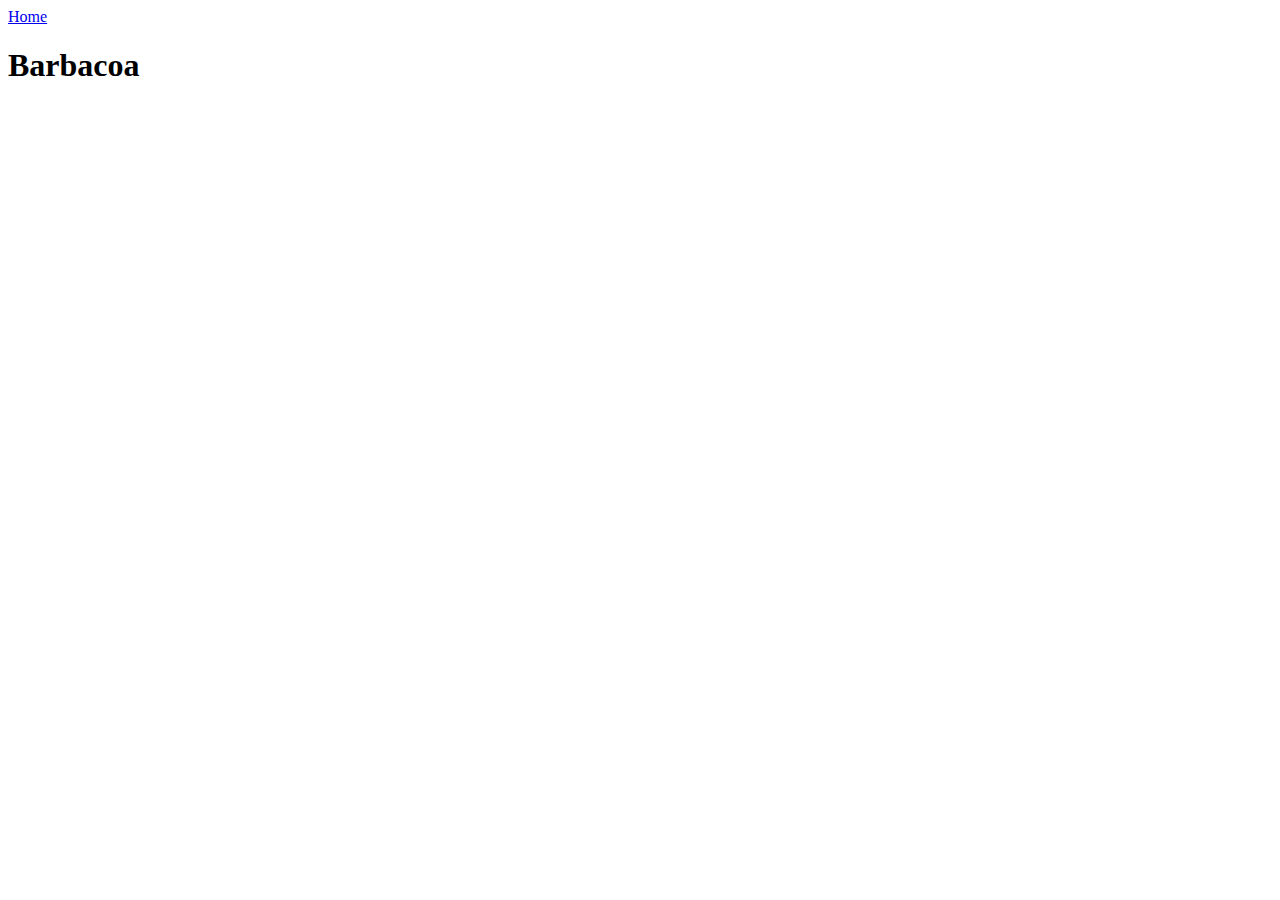
==== recipes/barbacoa.html @ 6e94ec3f "Added recipe pages links" ====
<!DOCTYPE html>
<html lang="en">
    <head>
        <meta charset="UTF-8">
        <title>Barbacoa Recipe</title>
    </head>
    <body>
        <a href="../index.html">Home</a>
        <h1>Barbacoa</h1>
    </body>
</html>
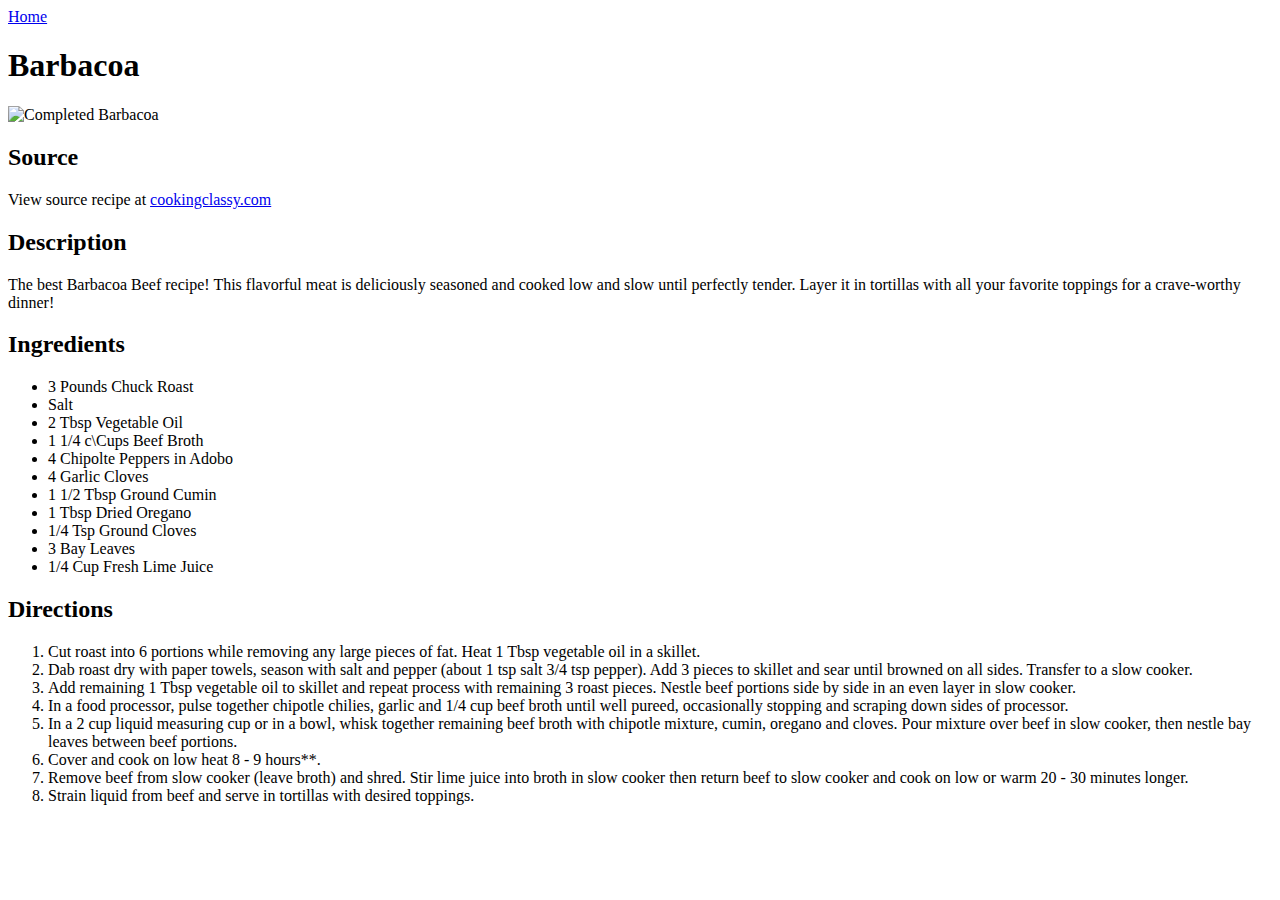
==== commit 81f2c412: "Added sources, descriptions, ingredients, and directions to all recipe pages" ====
--- a/recipes/barbacoa.html
+++ b/recipes/barbacoa.html
@@ -1,11 +1,81 @@
 <!DOCTYPE html>
 <html lang="en">
-    <head>
-        <meta charset="UTF-8">
-        <title>Barbacoa Recipe</title>
-    </head>
-    <body>
-        <a href="../index.html">Home</a>
-        <h1>Barbacoa</h1>
-    </body>
-</html>+  <head>
+    <meta charset="UTF-8" />
+    <title>Barbacoa Recipe</title>
+  </head>
+  <body>
+    <a href="../index.html">Home</a>
+    <h1>Barbacoa</h1>
+    <img
+      src="https://bing.com/th?id=OSK.3fd94aa1505b46dd01d8d337d956bd54"
+      alt="Completed Barbacoa"
+      height="200"
+      width="150"
+    />
+    <h2>Source</h2>
+    <p>
+      View source recipe at
+      <a href="https://www.cookingclassy.com/barbacoa/" target="_blank"
+        >cookingclassy.com</a
+      >
+    </p>
+    <h2>Description</h2>
+    <p>
+      The best Barbacoa Beef recipe! This flavorful meat is deliciously seasoned
+      and cooked low and slow until perfectly tender. Layer it in tortillas with
+      all your favorite toppings for a crave-worthy dinner!
+    </p>
+    <h2>Ingredients</h2>
+    <ul>
+      <li>3 Pounds Chuck Roast</li>
+      <li>Salt</li>
+      <li>2 Tbsp Vegetable Oil</li>
+      <li>1 1/4 c\Cups Beef Broth</li>
+      <li>4 Chipolte Peppers in Adobo</li>
+      <li>4 Garlic Cloves</li>
+      <li>1 1/2 Tbsp Ground Cumin</li>
+      <li>1 Tbsp Dried Oregano</li>
+      <li>1/4 Tsp Ground Cloves</li>
+      <li>3 Bay Leaves</li>
+      <li>1/4 Cup Fresh Lime Juice</li>
+    </ul>
+    <h2>Directions</h2>
+    <ol>
+      <li>
+        Cut roast into 6 portions while removing any large pieces of fat. Heat 1
+        Tbsp vegetable oil in a skillet.
+      </li>
+      <li>
+        Dab roast dry with paper towels, season with salt and pepper (about 1
+        tsp salt 3/4 tsp pepper). Add 3 pieces to skillet and sear until browned
+        on all sides. Transfer to a slow cooker.
+      </li>
+      <li>
+        Add remaining 1 Tbsp vegetable oil to skillet and repeat process with
+        remaining 3 roast pieces. Nestle beef portions side by side in an even
+        layer in slow cooker.
+      </li>
+      <li>
+        In a food processor, pulse together chipotle chilies, garlic and 1/4 cup
+        beef broth until well pureed, occasionally stopping and scraping down
+        sides of processor.
+      </li>
+      <li>
+        In a 2 cup liquid measuring cup or in a bowl, whisk together remaining
+        beef broth with chipotle mixture, cumin, oregano and cloves. Pour
+        mixture over beef in slow cooker, then nestle bay leaves between beef
+        portions.
+      </li>
+      <li>Cover and cook on low heat 8 - 9 hours**.</li>
+      <li>
+        Remove beef from slow cooker (leave broth) and shred. Stir lime juice
+        into broth in slow cooker then return beef to slow cooker and cook on
+        low or warm 20 - 30 minutes longer.
+      </li>
+      <li>
+        Strain liquid from beef and serve in tortillas with desired toppings.
+      </li>
+    </ol>
+  </body>
+</html>
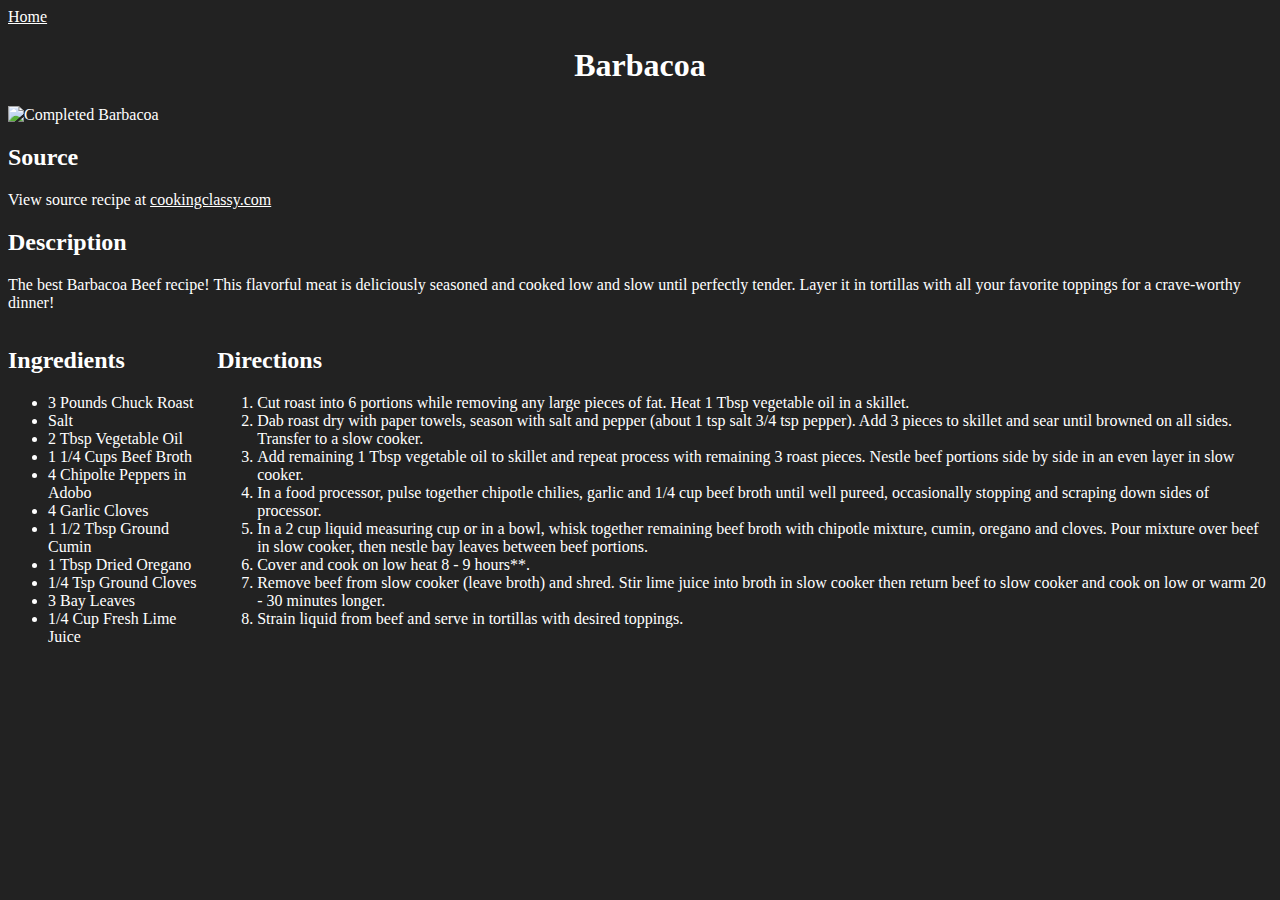
==== commit fde8bea7: "Merge pull request #5 from isaiah-duhart/css" ====
--- a/recipes/barbacoa.html
+++ b/recipes/barbacoa.html
@@ -2,16 +2,16 @@
 <html lang="en">
   <head>
     <meta charset="UTF-8" />
+    <link rel="stylesheet" href="../styles.css" />
     <title>Barbacoa Recipe</title>
   </head>
   <body>
     <a href="../index.html">Home</a>
     <h1>Barbacoa</h1>
     <img
-      src="https://bing.com/th?id=OSK.3fd94aa1505b46dd01d8d337d956bd54"
+      src="https://www.allrecipes.com/thmb/tkFPUpNQryt0UDY2Z1yXxVKfZMI=/750x0/filters:no_upscale():max_bytes(150000):strip_icc():format(webp)/246835-barbacoa-style-shredded-beef-ddmfs-4x3-0966-4d2ace2554044992b4236fdef1e256f4.jpg"
       alt="Completed Barbacoa"
-      height="200"
-      width="150"
+      class="completed-recipe"
     />
     <h2>Source</h2>
     <p>
@@ -26,56 +26,64 @@
       and cooked low and slow until perfectly tender. Layer it in tortillas with
       all your favorite toppings for a crave-worthy dinner!
     </p>
-    <h2>Ingredients</h2>
-    <ul>
-      <li>3 Pounds Chuck Roast</li>
-      <li>Salt</li>
-      <li>2 Tbsp Vegetable Oil</li>
-      <li>1 1/4 c\Cups Beef Broth</li>
-      <li>4 Chipolte Peppers in Adobo</li>
-      <li>4 Garlic Cloves</li>
-      <li>1 1/2 Tbsp Ground Cumin</li>
-      <li>1 Tbsp Dried Oregano</li>
-      <li>1/4 Tsp Ground Cloves</li>
-      <li>3 Bay Leaves</li>
-      <li>1/4 Cup Fresh Lime Juice</li>
-    </ul>
-    <h2>Directions</h2>
-    <ol>
-      <li>
-        Cut roast into 6 portions while removing any large pieces of fat. Heat 1
-        Tbsp vegetable oil in a skillet.
-      </li>
-      <li>
-        Dab roast dry with paper towels, season with salt and pepper (about 1
-        tsp salt 3/4 tsp pepper). Add 3 pieces to skillet and sear until browned
-        on all sides. Transfer to a slow cooker.
-      </li>
-      <li>
-        Add remaining 1 Tbsp vegetable oil to skillet and repeat process with
-        remaining 3 roast pieces. Nestle beef portions side by side in an even
-        layer in slow cooker.
-      </li>
-      <li>
-        In a food processor, pulse together chipotle chilies, garlic and 1/4 cup
-        beef broth until well pureed, occasionally stopping and scraping down
-        sides of processor.
-      </li>
-      <li>
-        In a 2 cup liquid measuring cup or in a bowl, whisk together remaining
-        beef broth with chipotle mixture, cumin, oregano and cloves. Pour
-        mixture over beef in slow cooker, then nestle bay leaves between beef
-        portions.
-      </li>
-      <li>Cover and cook on low heat 8 - 9 hours**.</li>
-      <li>
-        Remove beef from slow cooker (leave broth) and shred. Stir lime juice
-        into broth in slow cooker then return beef to slow cooker and cook on
-        low or warm 20 - 30 minutes longer.
-      </li>
-      <li>
-        Strain liquid from beef and serve in tortillas with desired toppings.
-      </li>
-    </ol>
+
+    <div class="recipe-body">
+      <div class="body-left">
+        <h2>Ingredients</h2>
+        <ul>
+          <li>3 Pounds Chuck Roast</li>
+          <li>Salt</li>
+          <li>2 Tbsp Vegetable Oil</li>
+          <li>1 1/4 Cups Beef Broth</li>
+          <li>4 Chipolte Peppers in Adobo</li>
+          <li>4 Garlic Cloves</li>
+          <li>1 1/2 Tbsp Ground Cumin</li>
+          <li>1 Tbsp Dried Oregano</li>
+          <li>1/4 Tsp Ground Cloves</li>
+          <li>3 Bay Leaves</li>
+          <li>1/4 Cup Fresh Lime Juice</li>
+        </ul>
+      </div>
+      <div class="body-right">
+        <h2>Directions</h2>
+        <ol>
+          <li>
+            Cut roast into 6 portions while removing any large pieces of fat.
+            Heat 1 Tbsp vegetable oil in a skillet.
+          </li>
+          <li>
+            Dab roast dry with paper towels, season with salt and pepper (about
+            1 tsp salt 3/4 tsp pepper). Add 3 pieces to skillet and sear until
+            browned on all sides. Transfer to a slow cooker.
+          </li>
+          <li>
+            Add remaining 1 Tbsp vegetable oil to skillet and repeat process
+            with remaining 3 roast pieces. Nestle beef portions side by side in
+            an even layer in slow cooker.
+          </li>
+          <li>
+            In a food processor, pulse together chipotle chilies, garlic and 1/4
+            cup beef broth until well pureed, occasionally stopping and scraping
+            down sides of processor.
+          </li>
+          <li>
+            In a 2 cup liquid measuring cup or in a bowl, whisk together
+            remaining beef broth with chipotle mixture, cumin, oregano and
+            cloves. Pour mixture over beef in slow cooker, then nestle bay
+            leaves between beef portions.
+          </li>
+          <li>Cover and cook on low heat 8 - 9 hours**.</li>
+          <li>
+            Remove beef from slow cooker (leave broth) and shred. Stir lime
+            juice into broth in slow cooker then return beef to slow cooker and
+            cook on low or warm 20 - 30 minutes longer.
+          </li>
+          <li>
+            Strain liquid from beef and serve in tortillas with desired
+            toppings.
+          </li>
+        </ol>
+      </div>
+    </div>
   </body>
 </html>
--- a/styles.css
+++ b/styles.css
@@ -0,0 +1,54 @@
+* {
+    font-family:Georgia, Times, 'Times New Roman', serif
+}
+
+body {
+    background-color: #222;
+    color: white;
+}
+
+a {
+    color: white;
+}
+
+h1 {
+    text-align: center;
+}
+
+.completed-recipe {
+    width: 250px;
+    height: auto;
+}
+
+.recipe-body {
+    display: flex;
+    flex-wrap: nowrap;
+}
+
+.body-left,
+.body-right {
+    width: fit-content;
+}
+
+.body-right {
+    margin-left: 10px;
+}
+
+.body-left {
+    margin-right: 10px;  
+}
+
+.recipe-list {
+    display: flex;
+}
+
+.recipe-list-item {
+    width: 33.33333%;
+    display:table-column;
+    margin: 0 10px;
+}
+
+.recipe-list-item img {
+    max-width: 100%;
+    max-height: 100%;
+}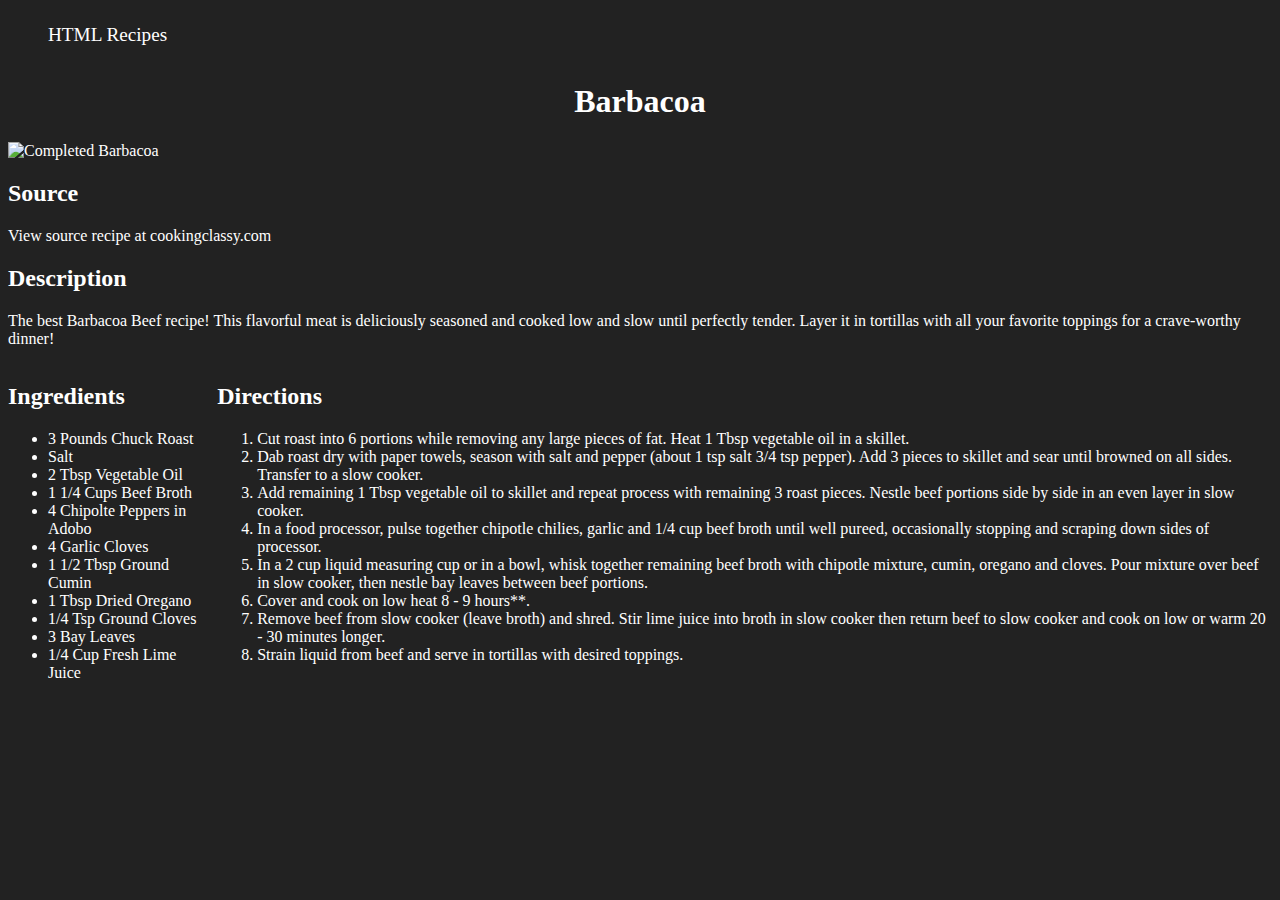
==== commit d7094e8d: "Now using flex for homepage recipe list, added nav bar to all pages with home link with text HTML Re" ====
--- a/recipes/barbacoa.html
+++ b/recipes/barbacoa.html
@@ -6,7 +6,11 @@
     <title>Barbacoa Recipe</title>
   </head>
   <body>
-    <a href="../index.html">Home</a>
+    <nav class="nav-bar">
+      <ul>
+        <li id="home"><a href="../index.html">HTML Recipes</a></li>
+      </ul>
+    </nav>
     <h1>Barbacoa</h1>
     <img
       src="https://www.allrecipes.com/thmb/tkFPUpNQryt0UDY2Z1yXxVKfZMI=/750x0/filters:no_upscale():max_bytes(150000):strip_icc():format(webp)/246835-barbacoa-style-shredded-beef-ddmfs-4x3-0966-4d2ace2554044992b4236fdef1e256f4.jpg"
--- a/styles.css
+++ b/styles.css
@@ -9,6 +9,7 @@
 
 a {
     color: white;
+    text-decoration: none;
 }
 
 h1 {
@@ -40,15 +41,33 @@
 
 .recipe-list {
     display: flex;
+    justify-content: center;
+    gap: 10px;
+    margin: 0 10px;
 }
 
 .recipe-list-item {
-    width: 33.33333%;
-    display:table-column;
-    margin: 0 10px;
+    flex: 1;
+
+    img {
+        max-width: 100%;
+        max-height: 100%;
+    }
 }
 
-.recipe-list-item img {
-    max-width: 100%;
-    max-height: 100%;
-}+.nav-bar {
+    display: flex;
+    justify-content: left;
+    position: sticky;
+    top: 0;
+    background-color: #222;
+    ul {
+        list-style-type: none;
+    }
+
+    #home {
+        margin-right: auto;
+        font-size: larger;
+    }
+}
+
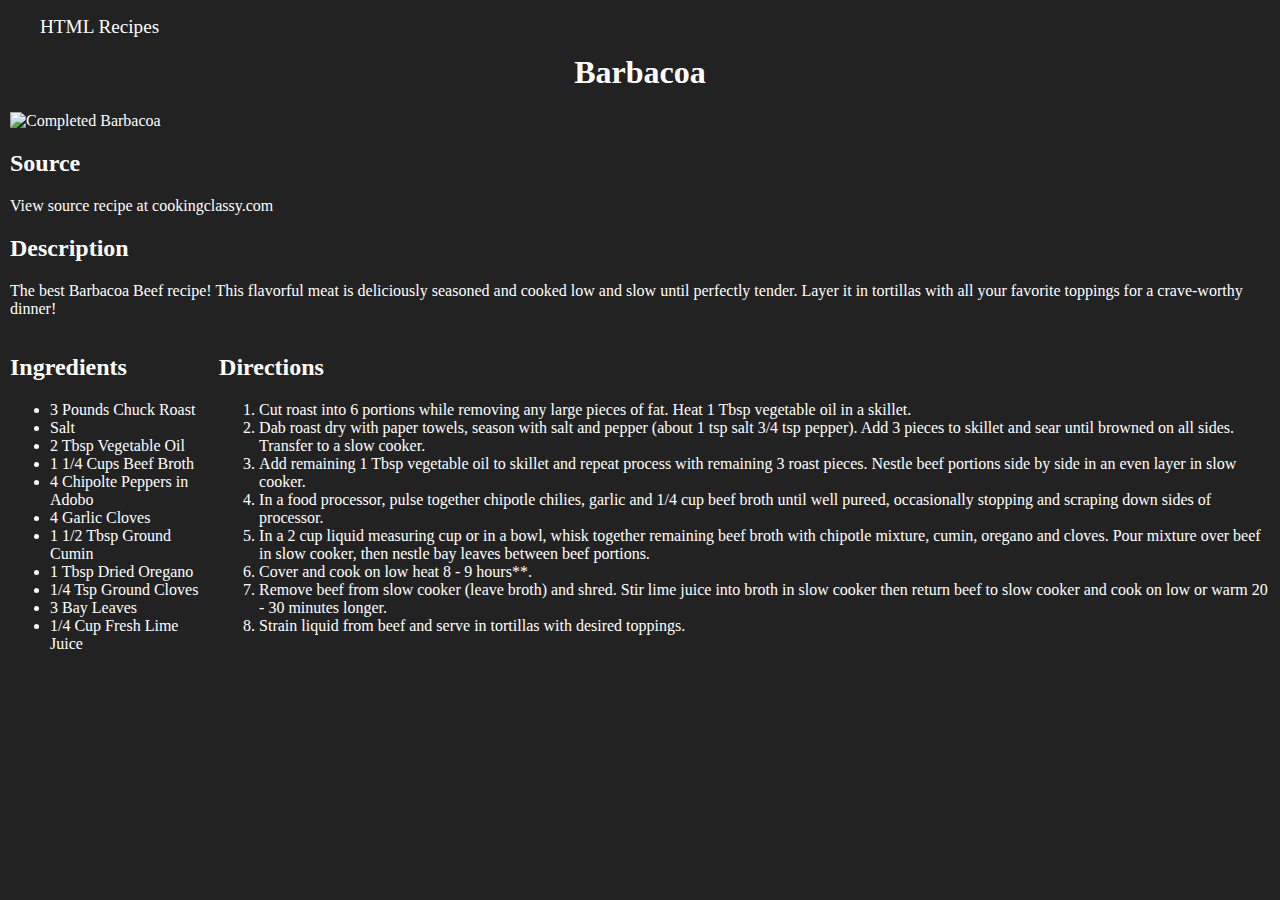
==== commit ace69077: "Removed body margin so nav bar can strech all the way across screen, added content to contnet-body d" ====
--- a/recipes/barbacoa.html
+++ b/recipes/barbacoa.html
@@ -11,82 +11,83 @@
         <li id="home"><a href="../index.html">HTML Recipes</a></li>
       </ul>
     </nav>
-    <h1>Barbacoa</h1>
-    <img
-      src="https://www.allrecipes.com/thmb/tkFPUpNQryt0UDY2Z1yXxVKfZMI=/750x0/filters:no_upscale():max_bytes(150000):strip_icc():format(webp)/246835-barbacoa-style-shredded-beef-ddmfs-4x3-0966-4d2ace2554044992b4236fdef1e256f4.jpg"
-      alt="Completed Barbacoa"
-      class="completed-recipe"
-    />
-    <h2>Source</h2>
-    <p>
-      View source recipe at
-      <a href="https://www.cookingclassy.com/barbacoa/" target="_blank"
-        >cookingclassy.com</a
-      >
-    </p>
-    <h2>Description</h2>
-    <p>
-      The best Barbacoa Beef recipe! This flavorful meat is deliciously seasoned
-      and cooked low and slow until perfectly tender. Layer it in tortillas with
-      all your favorite toppings for a crave-worthy dinner!
-    </p>
-
-    <div class="recipe-body">
-      <div class="body-left">
-        <h2>Ingredients</h2>
-        <ul>
-          <li>3 Pounds Chuck Roast</li>
-          <li>Salt</li>
-          <li>2 Tbsp Vegetable Oil</li>
-          <li>1 1/4 Cups Beef Broth</li>
-          <li>4 Chipolte Peppers in Adobo</li>
-          <li>4 Garlic Cloves</li>
-          <li>1 1/2 Tbsp Ground Cumin</li>
-          <li>1 Tbsp Dried Oregano</li>
-          <li>1/4 Tsp Ground Cloves</li>
-          <li>3 Bay Leaves</li>
-          <li>1/4 Cup Fresh Lime Juice</li>
-        </ul>
-      </div>
-      <div class="body-right">
-        <h2>Directions</h2>
-        <ol>
-          <li>
-            Cut roast into 6 portions while removing any large pieces of fat.
-            Heat 1 Tbsp vegetable oil in a skillet.
-          </li>
-          <li>
-            Dab roast dry with paper towels, season with salt and pepper (about
-            1 tsp salt 3/4 tsp pepper). Add 3 pieces to skillet and sear until
-            browned on all sides. Transfer to a slow cooker.
-          </li>
-          <li>
-            Add remaining 1 Tbsp vegetable oil to skillet and repeat process
-            with remaining 3 roast pieces. Nestle beef portions side by side in
-            an even layer in slow cooker.
-          </li>
-          <li>
-            In a food processor, pulse together chipotle chilies, garlic and 1/4
-            cup beef broth until well pureed, occasionally stopping and scraping
-            down sides of processor.
-          </li>
-          <li>
-            In a 2 cup liquid measuring cup or in a bowl, whisk together
-            remaining beef broth with chipotle mixture, cumin, oregano and
-            cloves. Pour mixture over beef in slow cooker, then nestle bay
-            leaves between beef portions.
-          </li>
-          <li>Cover and cook on low heat 8 - 9 hours**.</li>
-          <li>
-            Remove beef from slow cooker (leave broth) and shred. Stir lime
-            juice into broth in slow cooker then return beef to slow cooker and
-            cook on low or warm 20 - 30 minutes longer.
-          </li>
-          <li>
-            Strain liquid from beef and serve in tortillas with desired
-            toppings.
-          </li>
-        </ol>
+    <div class="content-body">
+      <h1>Barbacoa</h1>
+      <img
+        src="https://www.allrecipes.com/thmb/tkFPUpNQryt0UDY2Z1yXxVKfZMI=/750x0/filters:no_upscale():max_bytes(150000):strip_icc():format(webp)/246835-barbacoa-style-shredded-beef-ddmfs-4x3-0966-4d2ace2554044992b4236fdef1e256f4.jpg"
+        alt="Completed Barbacoa"
+        class="completed-recipe"
+      />
+      <h2>Source</h2>
+      <p>
+        View source recipe at
+        <a href="https://www.cookingclassy.com/barbacoa/" target="_blank"
+          >cookingclassy.com</a
+        >
+      </p>
+      <h2>Description</h2>
+      <p>
+        The best Barbacoa Beef recipe! This flavorful meat is deliciously
+        seasoned and cooked low and slow until perfectly tender. Layer it in
+        tortillas with all your favorite toppings for a crave-worthy dinner!
+      </p>
+      <div class="recipe-body">
+        <div class="body-left">
+          <h2>Ingredients</h2>
+          <ul>
+            <li>3 Pounds Chuck Roast</li>
+            <li>Salt</li>
+            <li>2 Tbsp Vegetable Oil</li>
+            <li>1 1/4 Cups Beef Broth</li>
+            <li>4 Chipolte Peppers in Adobo</li>
+            <li>4 Garlic Cloves</li>
+            <li>1 1/2 Tbsp Ground Cumin</li>
+            <li>1 Tbsp Dried Oregano</li>
+            <li>1/4 Tsp Ground Cloves</li>
+            <li>3 Bay Leaves</li>
+            <li>1/4 Cup Fresh Lime Juice</li>
+          </ul>
+        </div>
+        <div class="body-right">
+          <h2>Directions</h2>
+          <ol>
+            <li>
+              Cut roast into 6 portions while removing any large pieces of fat.
+              Heat 1 Tbsp vegetable oil in a skillet.
+            </li>
+            <li>
+              Dab roast dry with paper towels, season with salt and pepper
+              (about 1 tsp salt 3/4 tsp pepper). Add 3 pieces to skillet and
+              sear until browned on all sides. Transfer to a slow cooker.
+            </li>
+            <li>
+              Add remaining 1 Tbsp vegetable oil to skillet and repeat process
+              with remaining 3 roast pieces. Nestle beef portions side by side
+              in an even layer in slow cooker.
+            </li>
+            <li>
+              In a food processor, pulse together chipotle chilies, garlic and
+              1/4 cup beef broth until well pureed, occasionally stopping and
+              scraping down sides of processor.
+            </li>
+            <li>
+              In a 2 cup liquid measuring cup or in a bowl, whisk together
+              remaining beef broth with chipotle mixture, cumin, oregano and
+              cloves. Pour mixture over beef in slow cooker, then nestle bay
+              leaves between beef portions.
+            </li>
+            <li>Cover and cook on low heat 8 - 9 hours**.</li>
+            <li>
+              Remove beef from slow cooker (leave broth) and shred. Stir lime
+              juice into broth in slow cooker then return beef to slow cooker
+              and cook on low or warm 20 - 30 minutes longer.
+            </li>
+            <li>
+              Strain liquid from beef and serve in tortillas with desired
+              toppings.
+            </li>
+          </ol>
+        </div>
       </div>
     </div>
   </body>
--- a/styles.css
+++ b/styles.css
@@ -5,6 +5,8 @@
 body {
     background-color: #222;
     color: white;
+    margin: 0;
+    padding: 0;
 }
 
 a {
@@ -14,6 +16,7 @@
 
 h1 {
     text-align: center;
+    margin-top: 0;
 }
 
 .completed-recipe {
@@ -71,3 +74,7 @@
     }
 }
 
+.content-body {
+    margin: 0px 10px;
+}
+
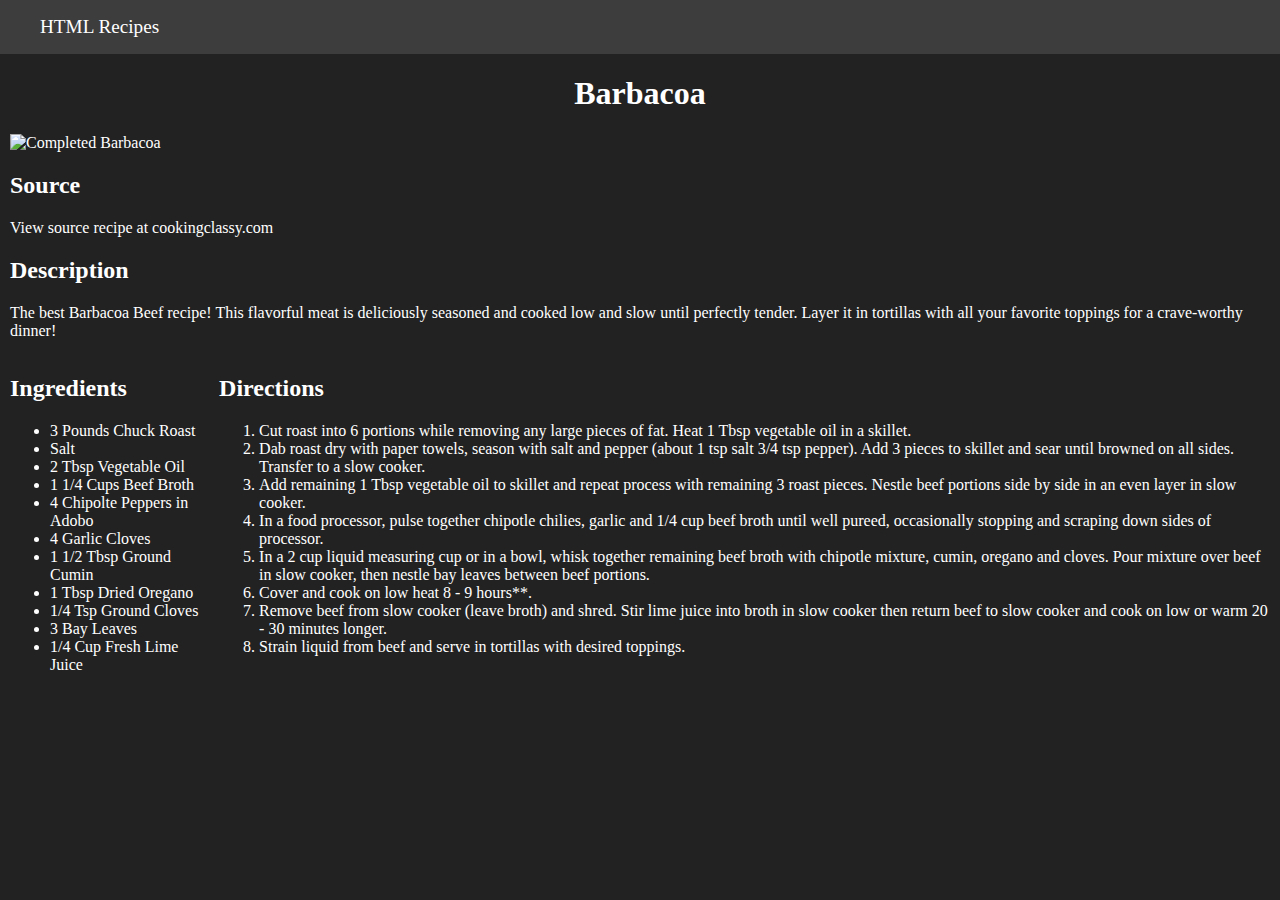
==== commit c529bac3: "Merge pull request #12 from isaiah-duhart/add-viewport" ====
--- a/recipes/barbacoa.html
+++ b/recipes/barbacoa.html
@@ -2,6 +2,7 @@
 <html lang="en">
   <head>
     <meta charset="UTF-8" />
+    <meta name="viewport" content="width=device-width, initial-scale=1.0">
     <link rel="stylesheet" href="../styles.css" />
     <title>Barbacoa Recipe</title>
   </head>
--- a/styles.css
+++ b/styles.css
@@ -16,7 +16,6 @@
 
 h1 {
     text-align: center;
-    margin-top: 0;
 }
 
 .completed-recipe {
@@ -45,16 +44,17 @@
 .recipe-list {
     display: flex;
     justify-content: center;
-    gap: 10px;
-    margin: 0 10px;
+    flex-wrap: wrap;
+    gap: 50px;
+    margin: 30px 10px;
 }
 
 .recipe-list-item {
-    flex: 1;
+    max-width: 200px;
 
     img {
-        max-width: 100%;
-        max-height: 100%;
+        width: 100%;
+        height: auto;
     }
 }
 
@@ -63,7 +63,7 @@
     justify-content: left;
     position: sticky;
     top: 0;
-    background-color: #222;
+    background-color: #3d3d3d;
     ul {
         list-style-type: none;
     }
@@ -75,6 +75,6 @@
 }
 
 .content-body {
-    margin: 0px 10px;
+    margin: 10px 10px 0;
 }
 
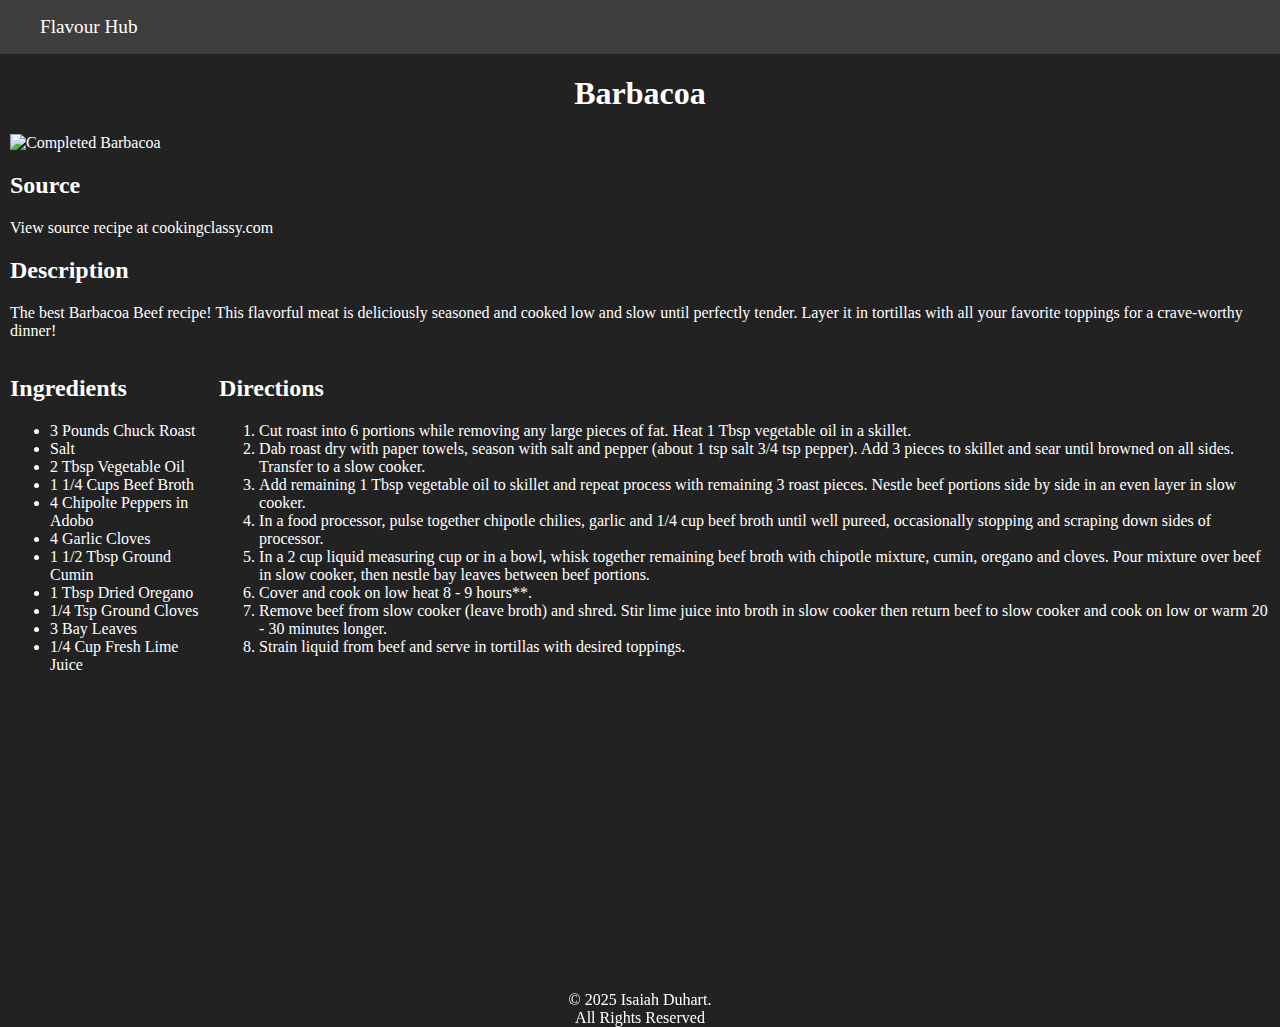
==== commit 1333f9c4: "Updated header text, added flavicon, added footer" ====
--- a/recipes/barbacoa.html
+++ b/recipes/barbacoa.html
@@ -2,14 +2,14 @@
 <html lang="en">
   <head>
     <meta charset="UTF-8" />
-    <meta name="viewport" content="width=device-width, initial-scale=1.0">
+    <meta name="viewport" content="width=device-width, initial-scale=1.0" />
     <link rel="stylesheet" href="../styles.css" />
     <title>Barbacoa Recipe</title>
   </head>
   <body>
     <nav class="nav-bar">
       <ul>
-        <li id="home"><a href="../index.html">HTML Recipes</a></li>
+        <li id="home"><a href="../index.html">Flavour Hub</a></li>
       </ul>
     </nav>
     <div class="content-body">
@@ -91,5 +91,11 @@
         </div>
       </div>
     </div>
+    <footer>
+      <p>
+        &copy; 2025 Isaiah Duhart. <br />
+        All Rights Reserved
+      </p>
+    </footer>
   </body>
 </html>
--- a/styles.css
+++ b/styles.css
@@ -1,10 +1,15 @@
 * {
     font-family:Georgia, Times, 'Times New Roman', serif
+}
+
+html, body {
+    height: 100%;
 }
 
 body {
     background-color: #222;
     color: white;
+    font-size: 16px;
     margin: 0;
     padding: 0;
 }
@@ -76,5 +81,24 @@
 
 .content-body {
     margin: 10px 10px 0;
+    min-height: 100%;
 }
 
+footer {
+    margin-top: auto;
+    text-align: center;
+    position: relative;
+    bottom: 0;
+    left: 0;
+    width: 100%;
+    p, a {
+        margin-bottom: 10px;
+    }
+}
+
+.wrapper {
+    min-height: 100%;
+    display: flex;
+    flex-direction: column;
+}
+
